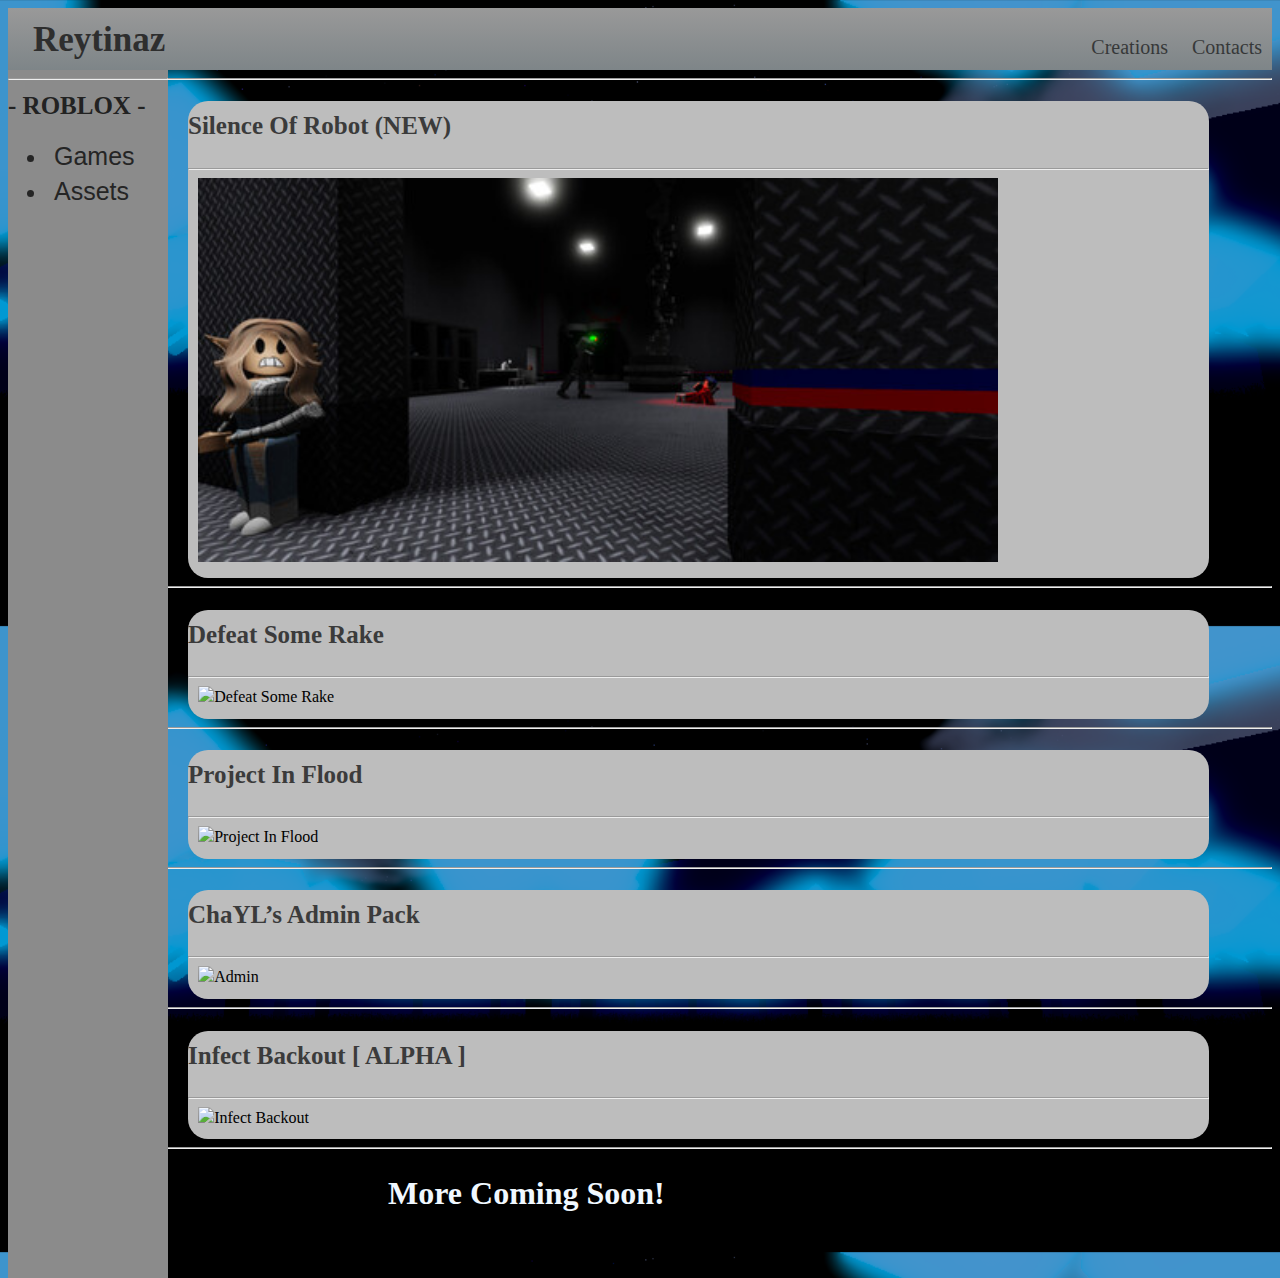
==== index.html @ b8c276a3 "Big Update!" ====
<!DOCTYPE html>
<html>
	<head>		
		<meta charset="UTF-8">
		<meta name="google-site-verification" content="6BnbAbyp1brLT2bWtB__TeGc9alUss-nvtBeOLxrHCA" />
		<title>Creations - Reytinaz</title>	
		<link href="style.css" rel="stylesheet" type="text/css">
		<link rel="shortcut icon" type="x-icon" href="assets/Website Image.png">
		<link rel="icon" href="assets/Website Image.png">

		<link rel="stylesheet" href="bootsraps/bootstrap-reboot.min.css">
		<link rel="stylesheet" href="bootsraps/bootstrap-grid.min.css">

		<link rel="preconnect" href="https://fonts.gstatic.com">
		<link href="https://fonts.googleapis.com/css2?family=Noto+Sans:ital,wght@0,400;0,700;1,400&display=swap" rel="stylesheet">
		<script async src="https://pagead2.googlesyndication.com/pagead/js/adsbygoogle.js?client=ca-pub-2543242615240346"
		crossorigin="anonymous"></script>
	</head>	

	<body>
		<nav class="navbar">
			<div class="navbar-logo">
				<h1>Reytinaz</h1>
			</div>
			<ul class="navbar-menu">
				<li><a href="index.html">Creations</a></li>
				<li><a href="index2.html">Contacts</a></li>
			</ul>
		</nav>
		<nav class="sidebar">
			<hr>
			<header>- ROBLOX -</header>
			<ul>
				<li><button onclick="
					document.getElementById('robloxgames').style.display = 'block'
					document.getElementById('robloxassets').style.display = 'none'
				">Games</button></li>
				<li><button onclick="
					document.getElementById('robloxgames').style.display = 'none'
					document.getElementById('robloxassets').style.display = 'block'
				">Assets</button></li>
			</ul>
		</nav>

		<div class="robloxassets", id="robloxassets">
			<hr>
			<div class="robloxassets-panel">
				<h1 ><a href="https://create.roblox.com/marketplace/asset/15253113917">Rey's Rake Hours</a></h1>
				<hr/>
				<h1>This asset is for your Roblox Rake game, that helps you to create your own hours in your rake game. There is an instruction inside the asset, you must to read it.</h1>
			</div>
			<hr>
			<div class="robloxassets-panel">
				<h1 ><a href="https://create.roblox.com/marketplace/asset/9374844706">ChaYL's Admin Pack</a></h1>
				<hr/>
				<h1>This is an admin pack for your Roblox game. You can use a lot of different commands. This is in a Beta-Test, report in our Discord server any issues you find.</h1>
			</div>
			<hr>
			<div class="robloxassets-panel">
				<h1 ><a href="https://create.roblox.com/marketplace/asset/9374844706">Map Making Kit for Project In Flood</a></h1>
				<hr/>
				<h1>Create your cool map for Project In Flood. If you're done with it, publish your map and copy the link, after send it to me in Discord. I'll check your creation.</h1>
			</div>
		</div>
		<div class="robloxgames", id="robloxgames">
			<hr/>
			<div class="robloxgame-panel">
				<h1 ><a href="https://www.roblox.com/games/13115507951/Silence-Of-Robot-BETA">Silence Of Robot (NEW)</a></h1>
				<hr/>
				<img src="assets/Jpeg.png", alt="Silence Of Robot", width="800">
			</div>
			<hr />
			<div class="robloxgame-panel">
				<h1 ><a href="https://www.roblox.com/games/12354208327/Defeat-Some-Rake-The-Old-Reborn">Defeat Some Rake</a></h1>
				<hr/>
				<img src="assets/DefeatSomeRake.png", alt="Defeat Some Rake", width="800">
			</div>
			<hr />
			<div class="robloxgame-panel">
				<h1 ><a href="https://www.roblox.com/games/7850075948/Project-In-Flood">Project In Flood</a></h1>
				<hr/>
				<img src="assets/ProjectInFlood.png", alt="Project In Flood", width="800">
			</div>
			<hr>
			<div class="robloxgame-panel">
				<h1 ><a href="https://www.roblox.com/games/9044893640/ChaYL-s-Admin-Test">ChaYL&#8217;s Admin Pack</a></h1>
				<hr/>
				<img src="assets/ChaYL.png", alt="Admin", width="800">
			</div>
			<hr>
			<div class="robloxgame-panel">
				<h1 ><a href="https://www.roblox.com/games/10853985544/Infect-Backout-ALPHA">Infect Backout [ ALPHA ]</a></h1>
				<hr/>
				<img src="assets/InfectBackout.png", alt="Infect Backout", width="800">
			</div>
			<hr/>
			<h1 class="robloxgame-text">More Coming Soon!</a></h1>
		</div>
	</body>
</html>
---- style.css ----
body {
    position: relative;
    font-family: "Note Sans" sans-serif;
    font-size: 16px;
    line-height: 1.4;
    overflow-x: hidden;
    height: 100%;
    /*background: rgb(186,185,223);
    background: linear-gradient(0deg, rgb(96, 95, 126) 0%, rgb(180, 180, 180) 100%);*/
    background: url("assets/RobloxScreenShot20220712_164607784.png");
    background-size: 1300px;
}

/* Creations */

/* NAVIGATION BAR */
.navbar {
    background: rgb(126,133,136);
    background: linear-gradient(0deg, rgba(126,133,136,1) 0%, rgb(153, 153, 153) 100%);
    width: 100%;
    height: 62px;
    z-index: 2;
    display: flex;
    justify-content: space-between;
    align-items: center;
}
.navbar-menu {
    list-style-type: none;
    margin-bottom: 0;
}
.navbar-menu li {
    display: inline-block;
}
.navbar-menu li a{
    display: inline-block;
    color: #000;
    opacity: 0.6;
    font-size: 20px;
    text-decoration: none;
    padding: 10px;
    transition: all .08s ease-in-out;
}
.navbar-menu li a:hover {
    opacity: 1;
    font-size: 20px;
}
.navbar-logo h1{
    font-weight: 900;
    font-size: 35px;
    text-decoration: none;
    color: #2e2e2e;
    margin-left: 25px;
}

/*SIDE BAR*/
.sidebar {
    display: block;
    background: rgb(139, 139, 139);
    height: 100%;
    width: 160px;
    z-index: 1;
    position: absolute;
}
.sidebar li {
    text-decoration: none;
    opacity: 1;
    font-size: 25px;
    font-weight: 500;
    color: rgb(37, 37, 37);
}
.sidebar header {
    font-size: 25px;
    font-weight: 900;
    color: #222222;
}
.sidebar button {
    background: none;
    opacity: 1;
    font-size: 25px;
    font-weight: 500;
    color: rgb(37, 37, 37);
    border: none;
}
.sidebar button:hover {
    font-weight: 900;
    transition: all .1s ease-in-out;
    color: rgb(45,45,45);
}


/*SIDE BAR - Roblox Games*/
.robloxgames {
    margin-left: 130px;
    z-index: 0;
}
.robloxgame-panel a {
    text-decoration: none;
    color: #3b3b3b;
    font-size: 25px;
}
.robloxgame-panel img {
    position:  relative;
    left: 1%;
    margin-bottom: 1%;
}
.robloxgame-panel {
    display: block;
    position: relative;
    background: rgb(189, 189, 189);
    opacity: 1;
    left: 50px;
    border-radius: 20px;
    width: 90%;
}
.robloxgame-text {
    color: aliceblue;
    margin-left: 250px;
}

/*SIDE BAR - Assets*/
.robloxassets {
    margin-left: 130px;
    z-index: 0;
    display: none;
}
.robloxassets-panel {
    display: block;
    position: relative;
    background: rgb(189, 189, 189);
    opacity: 1;
    left: 50px;
    border-radius: 20px;
    width: 90%;
}
.robloxassets-panel a {
    text-decoration: none;
    color: #3b3b3b;
    font-size: 25px;
}
.robloxassets-panel h1 {
    text-decoration: none;
    color: #252525;
    font-size: 30px;
}


/* CONTACTS */

.contact a {
    font-size: 30px;
    font-weight: 500;
    text-decoration: none;
    color: azure;
}
.contact a:hover {
    color: #3b3b3b;
    font-weight: 900;
    transition: all 0.1s ease-in-out;
}
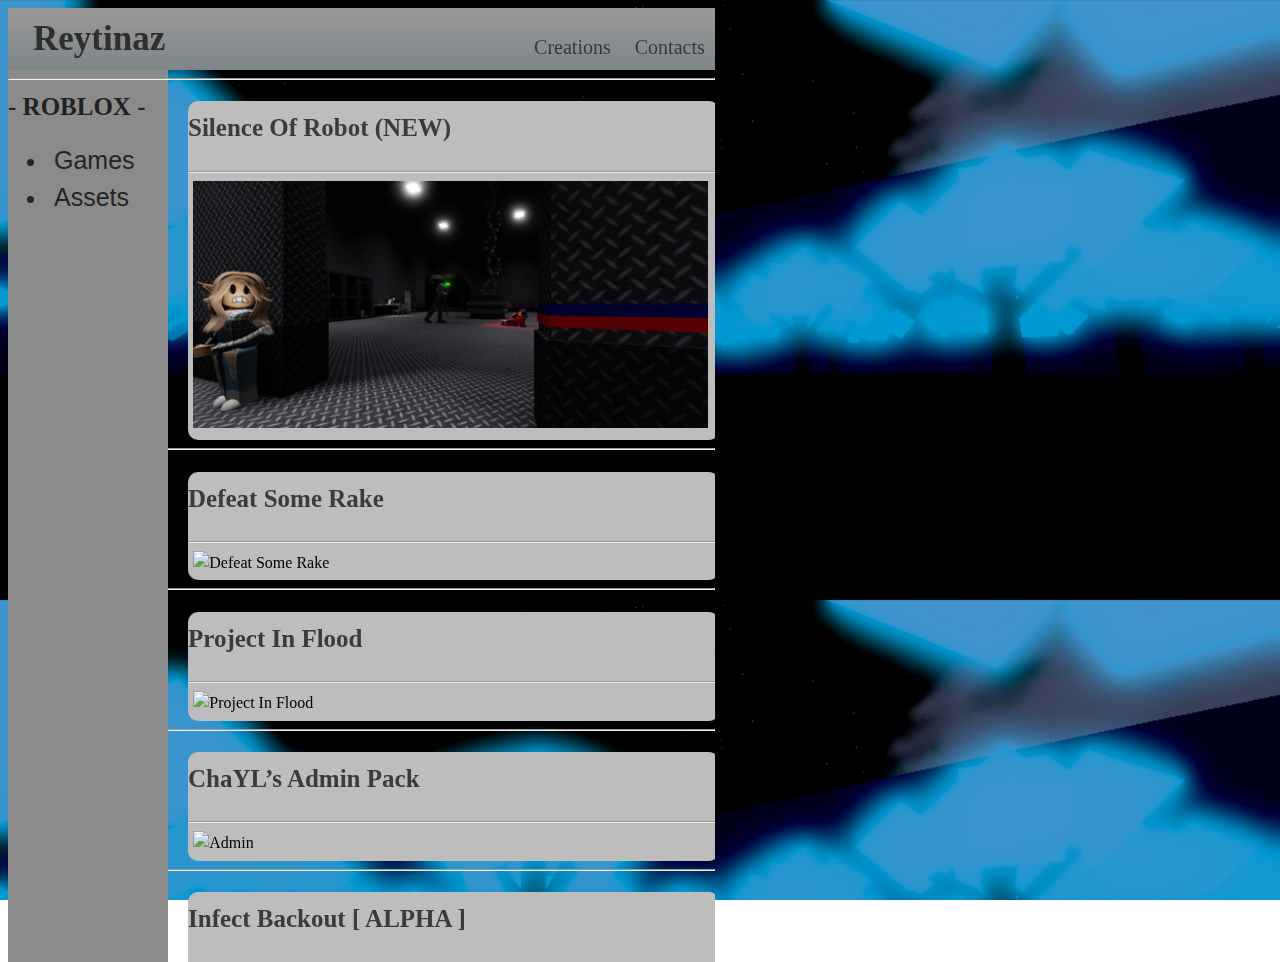
==== commit 7bc8d2b2: "update" ====
--- a/index.html
+++ b/index.html
@@ -42,7 +42,7 @@
 			</ul>
 		</nav>
 
-		<div class="robloxassets", id="robloxassets">
+		<div class="robloxassets" id="robloxassets" style="overflow-y: scroll; height: 100%">
 			<hr>
 			<div class="robloxassets-panel">
 				<h1 ><a href="https://create.roblox.com/marketplace/asset/15253113917">Rey's Rake Hours</a></h1>
@@ -61,40 +61,47 @@
 				<hr/>
 				<h1>Create your cool map for Project In Flood. If you're done with it, publish your map and copy the link, after send it to me in Discord. I'll check your creation.</h1>
 			</div>
+			<hr>
+			<div class="robloxassets-text">
+				<h1 class="robloxassets-text">More Coming Soon!</a></h1>
+			</div>
 		</div>
-		<div class="robloxgames", id="robloxgames">
+
+		<div class="robloxgames" id="robloxgames" style="overflow-y: scroll; max-height: 100%">
 			<hr/>
 			<div class="robloxgame-panel">
 				<h1 ><a href="https://www.roblox.com/games/13115507951/Silence-Of-Robot-BETA">Silence Of Robot (NEW)</a></h1>
 				<hr/>
-				<img src="assets/Jpeg.png", alt="Silence Of Robot", width="800">
+				<img src="assets/Jpeg.png", alt="Silence Of Robot">
 			</div>
 			<hr />
 			<div class="robloxgame-panel">
 				<h1 ><a href="https://www.roblox.com/games/12354208327/Defeat-Some-Rake-The-Old-Reborn">Defeat Some Rake</a></h1>
 				<hr/>
-				<img src="assets/DefeatSomeRake.png", alt="Defeat Some Rake", width="800">
+				<img src="assets/DefeatSomeRake.png", alt="Defeat Some Rake">
 			</div>
 			<hr />
 			<div class="robloxgame-panel">
 				<h1 ><a href="https://www.roblox.com/games/7850075948/Project-In-Flood">Project In Flood</a></h1>
 				<hr/>
-				<img src="assets/ProjectInFlood.png", alt="Project In Flood", width="800">
+				<img src="assets/ProjectInFlood.png", alt="Project In Flood">
 			</div>
 			<hr>
 			<div class="robloxgame-panel">
 				<h1 ><a href="https://www.roblox.com/games/9044893640/ChaYL-s-Admin-Test">ChaYL&#8217;s Admin Pack</a></h1>
 				<hr/>
-				<img src="assets/ChaYL.png", alt="Admin", width="800">
+				<img src="assets/ChaYL.png", alt="Admin">
 			</div>
 			<hr>
 			<div class="robloxgame-panel">
 				<h1 ><a href="https://www.roblox.com/games/10853985544/Infect-Backout-ALPHA">Infect Backout [ ALPHA ]</a></h1>
 				<hr/>
-				<img src="assets/InfectBackout.png", alt="Infect Backout", width="800">
+				<img src="assets/InfectBackout.png", alt="Infect Backout">
 			</div>
-			<hr/>
-			<h1 class="robloxgame-text">More Coming Soon!</a></h1>
+			<hr/>,
+			<div class="robloxgame-text">
+				<h1 class="robloxgame-text">More Coming Soon!</a></h1>
+			</div>
 		</div>
 	</body>
 </html>
--- a/style.css
+++ b/style.css
@@ -1,15 +1,15 @@
 
 body {
-    position: relative;
+    position: fixed;
     font-family: "Note Sans" sans-serif;
     font-size: 16px;
-    line-height: 1.4;
+    line-height: 1.5;
     overflow-x: hidden;
     height: 100%;
     /*background: rgb(186,185,223);
     background: linear-gradient(0deg, rgb(96, 95, 126) 0%, rgb(180, 180, 180) 100%);*/
     background: url("assets/RobloxScreenShot20220712_164607784.png");
-    background-size: 1300px;
+    background-size: 100% 600px;
 }
 
 /* Creations */
@@ -110,12 +110,17 @@
     background: rgb(189, 189, 189);
     opacity: 1;
     left: 50px;
-    border-radius: 20px;
-    width: 90%;
+    border-radius: 10px;
+    width: 92%;
 }
 .robloxgame-text {
+    display: block;
     color: aliceblue;
-    margin-left: 250px;
+    margin-left: 150px;
+    height: 140px; 
+}
+.robloxgame-panel img {
+    width: 97%;
 }
 
 /*SIDE BAR - Assets*/
@@ -130,8 +135,8 @@
     background: rgb(189, 189, 189);
     opacity: 1;
     left: 50px;
-    border-radius: 20px;
-    width: 90%;
+    border-radius: 10px;
+    width: 92%;
 }
 .robloxassets-panel a {
     text-decoration: none;
@@ -143,18 +148,9 @@
     color: #252525;
     font-size: 30px;
 }
-
-
-/* CONTACTS */
-
-.contact a {
-    font-size: 30px;
-    font-weight: 500;
-    text-decoration: none;
-    color: azure;
-}
-.contact a:hover {
-    color: #3b3b3b;
-    font-weight: 900;
-    transition: all 0.1s ease-in-out;
+.robloxassets-text {
+    display: block;
+    color: aliceblue;
+    margin-left: 150px;
+    height: 140px; 
 }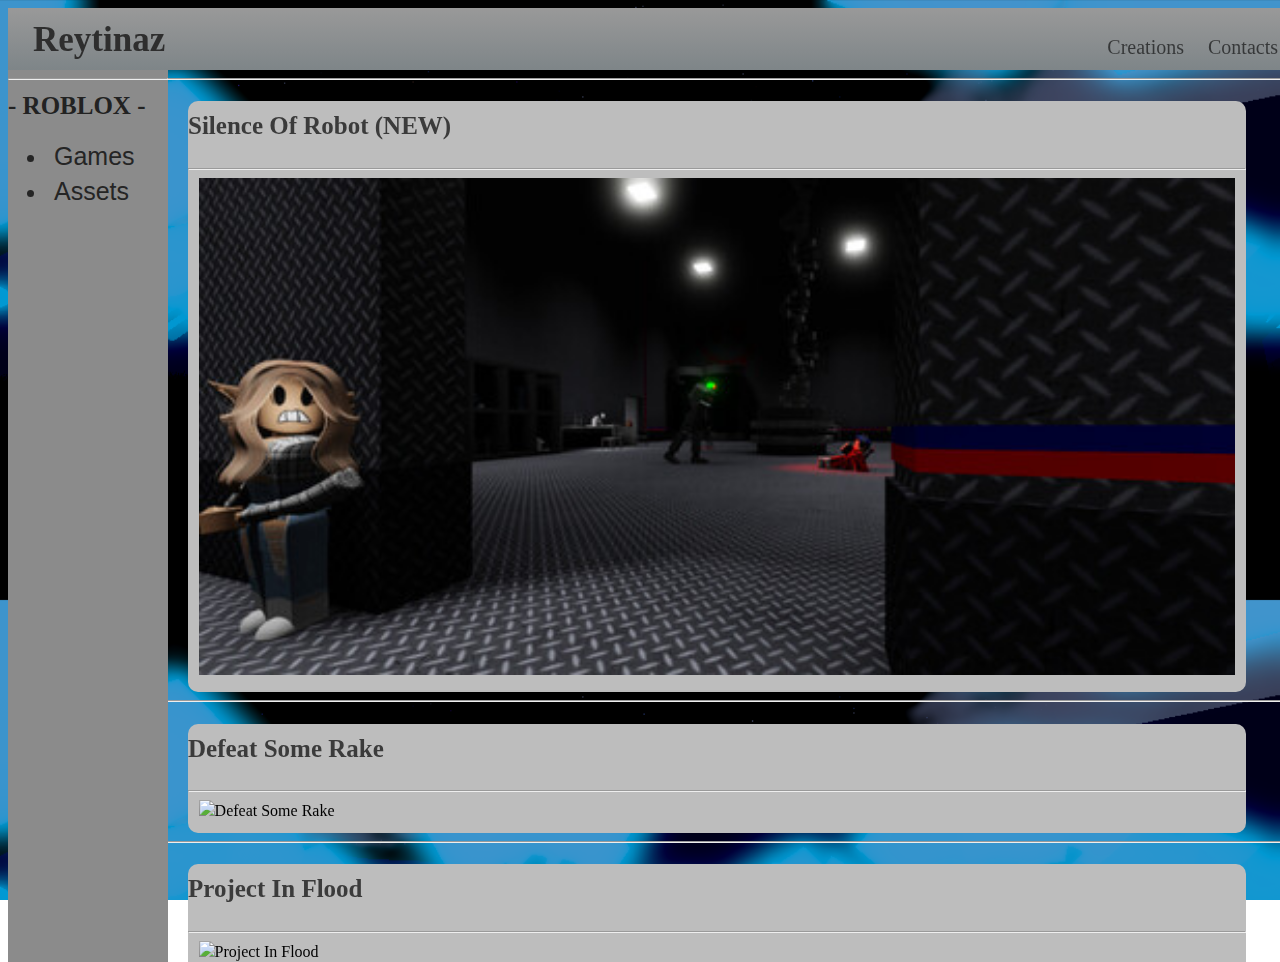
==== commit 51735d0b: "1" ====
--- a/index.html
+++ b/index.html
@@ -64,10 +64,10 @@
 			<hr>
 			<div class="robloxassets-text">
 				<h1 class="robloxassets-text">More Coming Soon!</a></h1>
-			</div>
+			</div> 
 		</div>
 
-		<div class="robloxgames" id="robloxgames" style="overflow-y: scroll; max-height: 100%">
+		<div class="robloxgames" id="robloxgames" style="overflow-y: scroll; height: 100%">
 			<hr/>
 			<div class="robloxgame-panel">
 				<h1 ><a href="https://www.roblox.com/games/13115507951/Silence-Of-Robot-BETA">Silence Of Robot (NEW)</a></h1>
--- a/style.css
+++ b/style.css
@@ -3,9 +3,9 @@
     position: fixed;
     font-family: "Note Sans" sans-serif;
     font-size: 16px;
-    line-height: 1.5;
-    overflow-x: hidden;
+    line-height: 1.4;
     height: 100%;
+    width: 100%;
     /*background: rgb(186,185,223);
     background: linear-gradient(0deg, rgb(96, 95, 126) 0%, rgb(180, 180, 180) 100%);*/
     background: url("assets/RobloxScreenShot20220712_164607784.png");
@@ -103,6 +103,7 @@
     position:  relative;
     left: 1%;
     margin-bottom: 1%;
+    width: 98%;
 }
 .robloxgame-panel {
     display: block;
@@ -116,11 +117,8 @@
 .robloxgame-text {
     display: block;
     color: aliceblue;
-    margin-left: 150px;
+    margin-left: 17%;
     height: 140px; 
-}
-.robloxgame-panel img {
-    width: 97%;
 }
 
 /*SIDE BAR - Assets*/
@@ -151,6 +149,6 @@
 .robloxassets-text {
     display: block;
     color: aliceblue;
-    margin-left: 150px;
+    margin-left: 17%;
     height: 140px; 
 }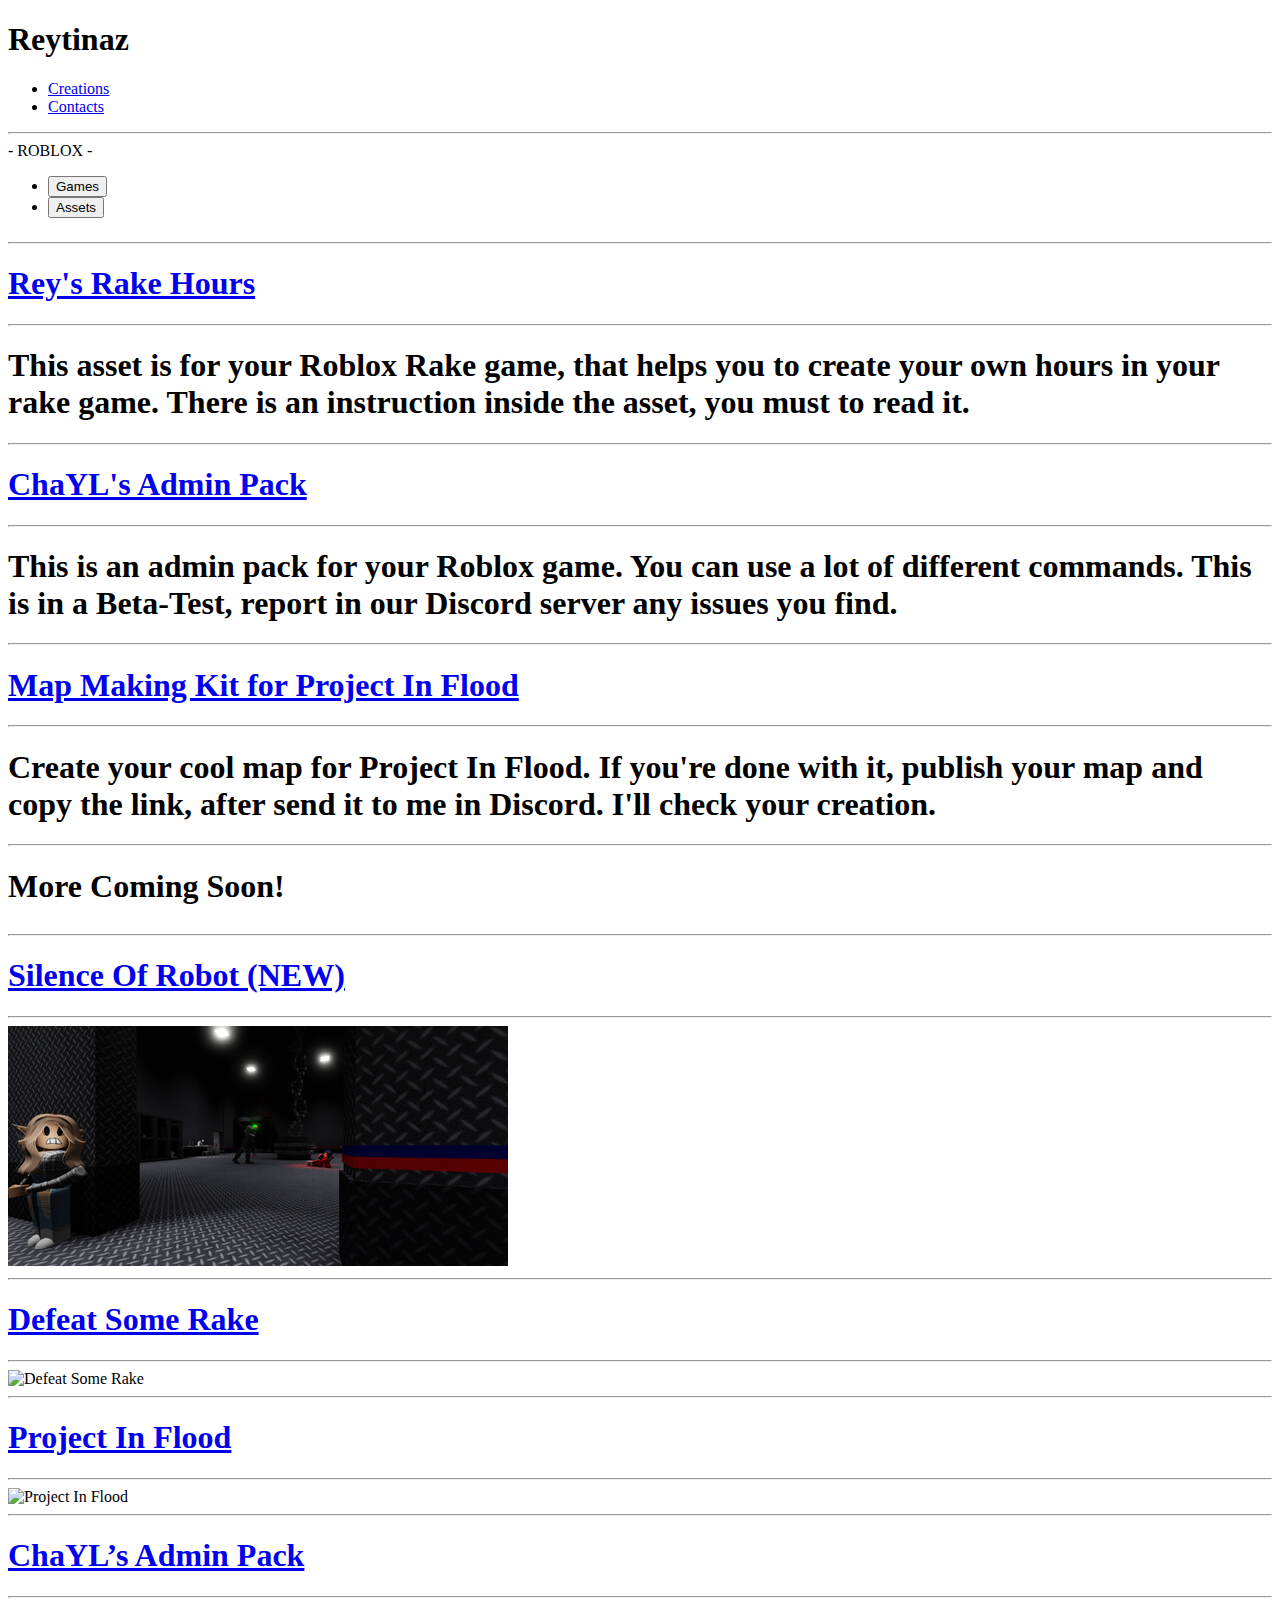
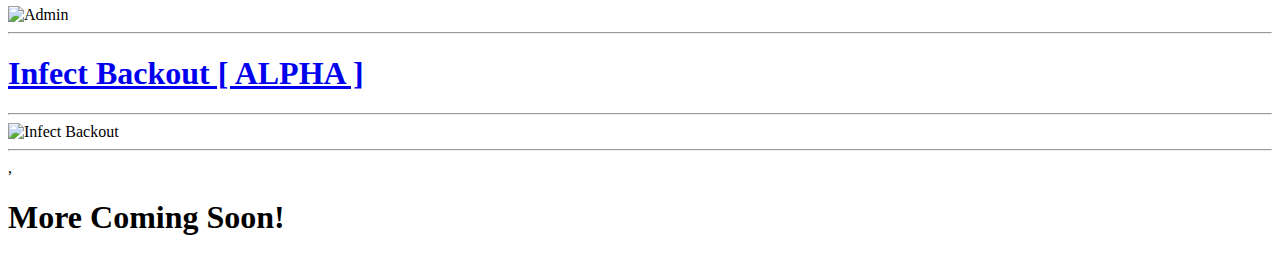
==== commit 9f3d705d: "update" ====
--- a/index.html
+++ b/index.html
@@ -64,7 +64,7 @@
 			<hr>
 			<div class="robloxassets-text">
 				<h1 class="robloxassets-text">More Coming Soon!</a></h1>
-			</div> 
+			</div>
 		</div>
 
 		<div class="robloxgames" id="robloxgames" style="overflow-y: scroll; height: 100%">
